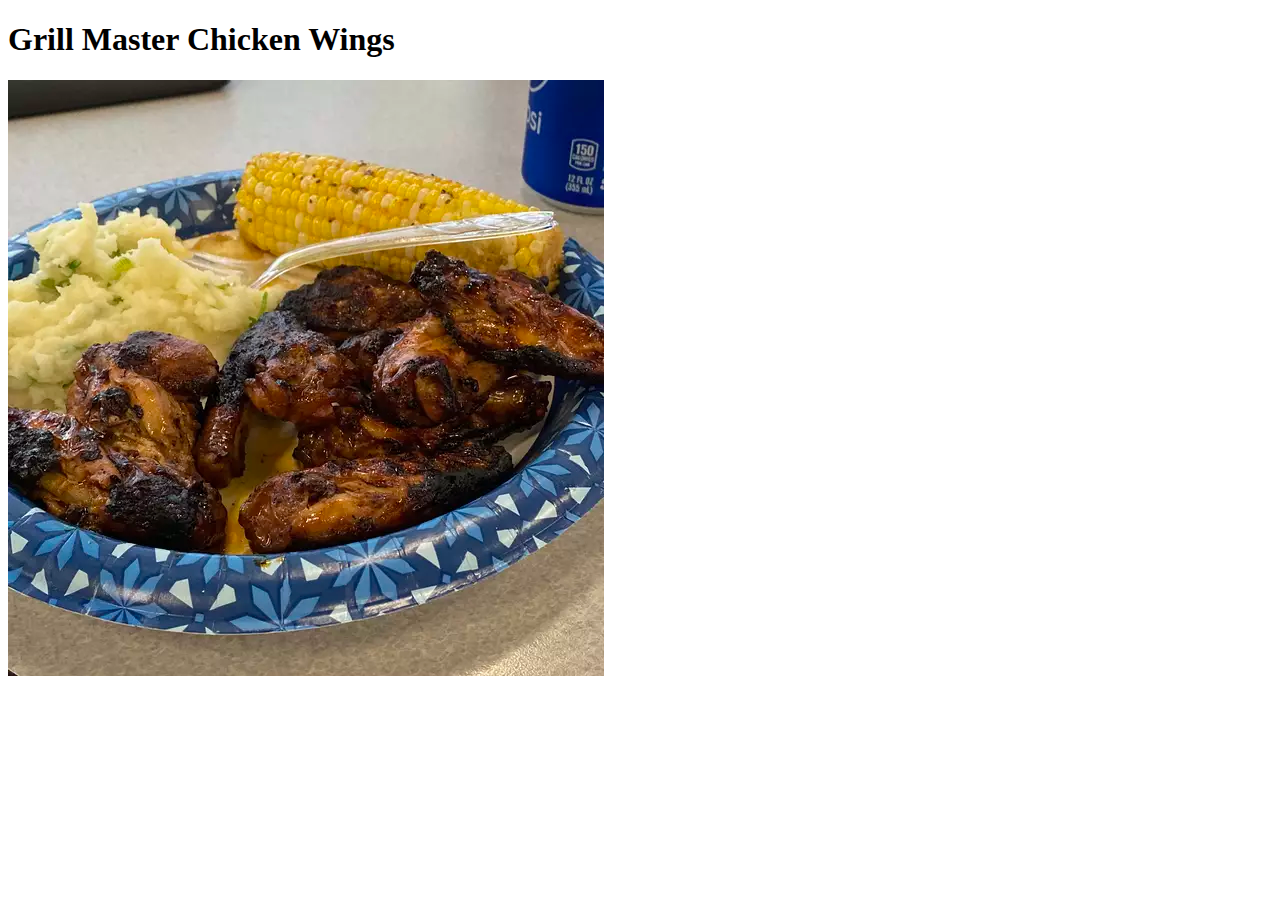
==== recipes/grill-master-chicken-wings.html @ 1a4cff31 "modified index.html, grill-master-chicken-wings.html, and pineapple-chicken.html" ====
<!DOCTYPE html>
<html lang="en">
<head>
    <meta charset="UTF-8">
    <meta http-equiv="X-UA-Compatible" content="IE=edge">
    <meta name="viewport" content="width=device-width, initial-scale=1.0">
    <title>grill-master-chicken-wings</title>
</head>
<body>
    <h1>Grill Master Chicken Wings</h1>
    <img src="../images/wings.jpg" alt="Grilled Chicken Wings">
    
</body>
</html>
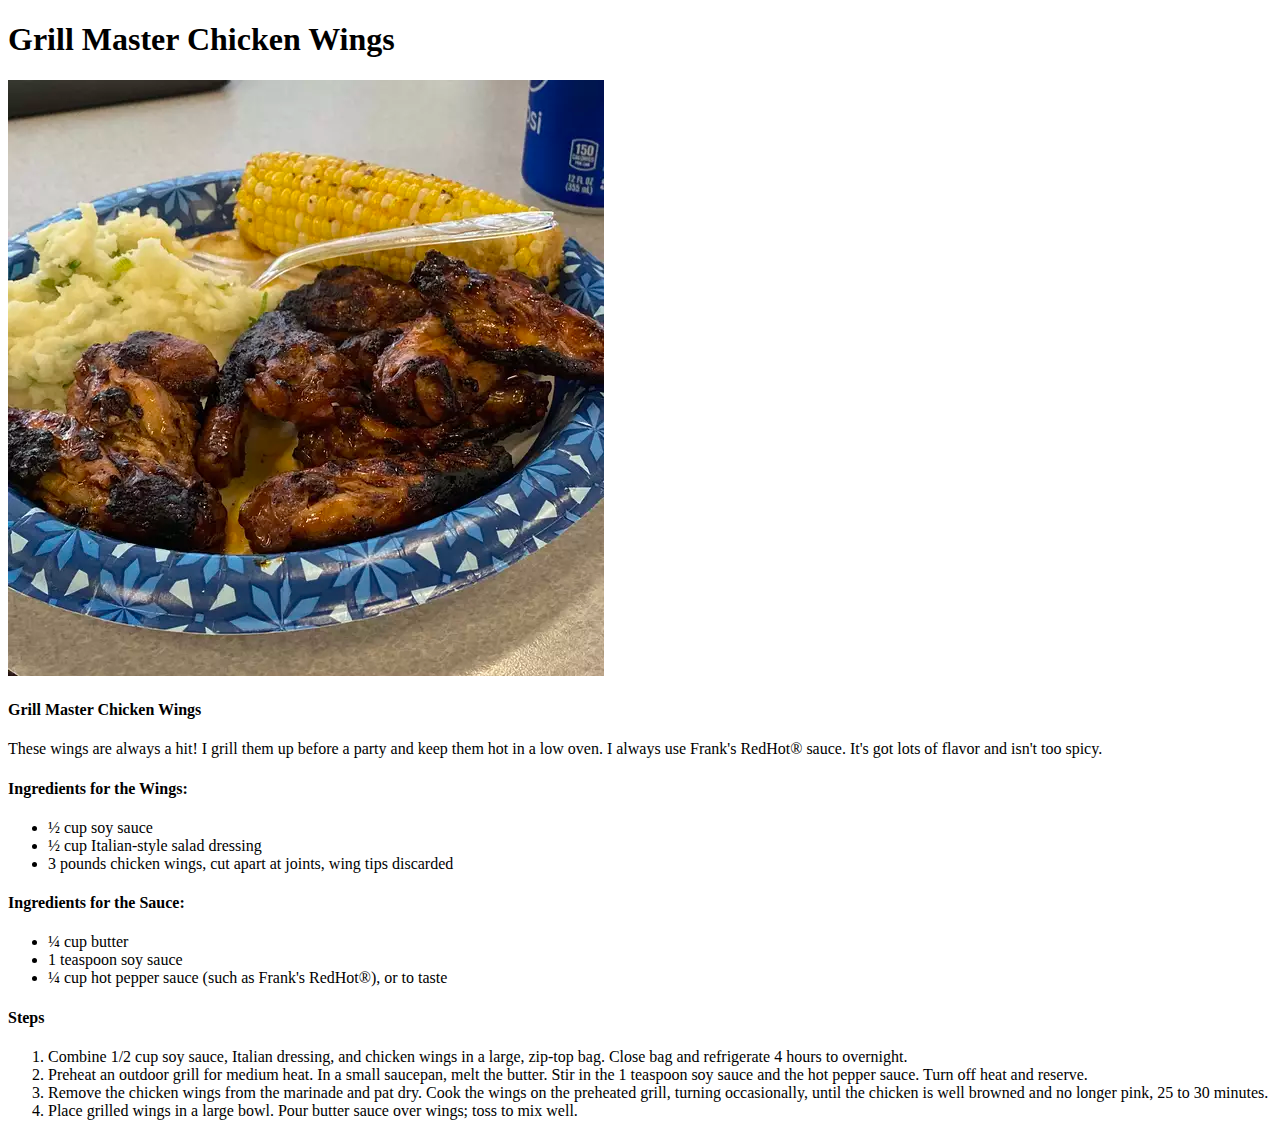
==== commit b6451873: "grill-master-chicken-wings.html completed" ====
--- a/recipes/grill-master-chicken-wings.html
+++ b/recipes/grill-master-chicken-wings.html
@@ -9,6 +9,28 @@
 <body>
     <h1>Grill Master Chicken Wings</h1>
     <img src="../images/wings.jpg" alt="Grilled Chicken Wings">
+    <h4>Grill Master Chicken Wings</h4>
+    <p>These wings are always a hit! I grill them up before a party and keep them hot in a low oven. I always use Frank's RedHot® sauce. It's got lots of flavor and isn't too spicy.</p>
+    <h4>Ingredients for the Wings:</h4>
+    <ul>
+        <li>½ cup soy sauce</li>
+        <li>½ cup Italian-style salad dressing</li>
+        <li>3 pounds chicken wings, cut apart at joints, wing tips discarded</li>
+    </ul>
+    <h4>Ingredients for the Sauce:</h4>
+    <ul>
+        <li>¼ cup butter</li>
+        <li>1 teaspoon soy sauce</li>
+        <li>¼ cup hot pepper sauce (such as Frank's RedHot®), or to taste</li>
+    </ul>
+    <h4>Steps</h4>
+    <ol>
+        <li>Combine 1/2 cup soy sauce, Italian dressing, and chicken wings in a large, zip-top bag. Close bag and refrigerate 4 hours to overnight.</li>
+        <li>Preheat an outdoor grill for medium heat. In a small saucepan, melt the butter. Stir in the 1 teaspoon soy sauce and the hot pepper sauce. Turn off heat and reserve.</li>
+        <li>Remove the chicken wings from the marinade and pat dry. Cook the wings on the preheated grill, turning occasionally, until the chicken is well browned and no longer pink, 25 to 30 minutes.
+        <li>Place grilled wings in a large bowl. Pour butter sauce over wings; toss to mix well.</li>
+    
+    </ol>
     
 </body>
 </html>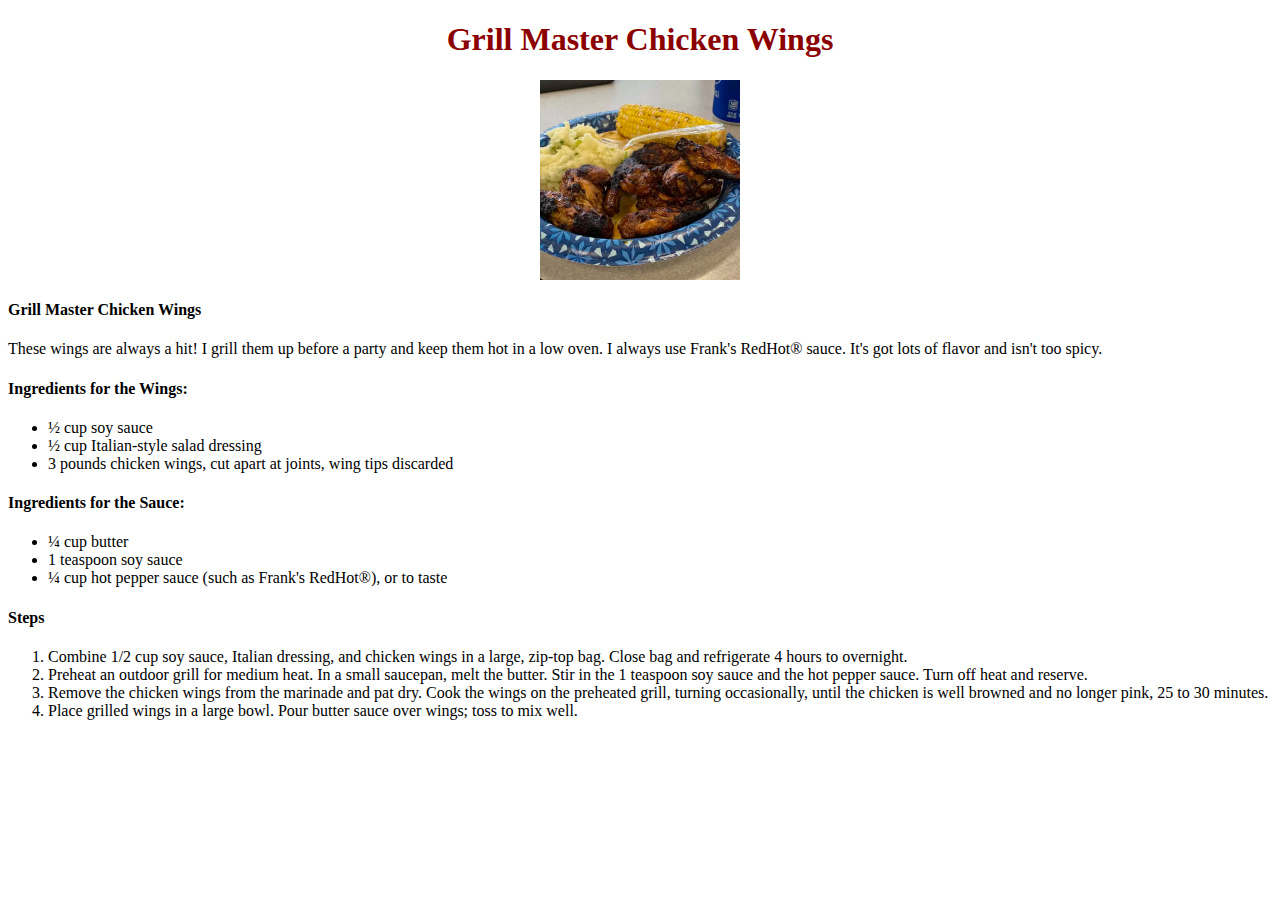
==== commit 51b54bdb: "updated with CSS" ====
--- a/recipes/grill-master-chicken-wings.html
+++ b/recipes/grill-master-chicken-wings.html
@@ -5,10 +5,11 @@
     <meta http-equiv="X-UA-Compatible" content="IE=edge">
     <meta name="viewport" content="width=device-width, initial-scale=1.0">
     <title>grill-master-chicken-wings</title>
+    <link rel="stylesheet" href="../style.css">
 </head>
 <body>
-    <h1>Grill Master Chicken Wings</h1>
-    <img src="../images/wings.jpg" alt="Grilled Chicken Wings">
+    <h1 class="h1">Grill Master Chicken Wings</h1>
+    <img src="../images/wings.jpg" alt="Grilled Chicken Wings" class="pic4">
     <h4>Grill Master Chicken Wings</h4>
     <p>These wings are always a hit! I grill them up before a party and keep them hot in a low oven. I always use Frank's RedHot® sauce. It's got lots of flavor and isn't too spicy.</p>
     <h4>Ingredients for the Wings:</h4>
--- a/style.css
+++ b/style.css
@@ -0,0 +1,58 @@
+.h1 {
+    text-align: center;
+    font-family: 'Times New Roman', Times, serif;
+    color: darkred;
+    font-weight: bold;
+}
+
+.pic1 {
+    height: auto;
+    width: 100px;
+    display: block;
+    margin-left: auto;
+    margin-right: auto;
+    margin-top: auto;
+    margin-bottom: auto;
+    
+    
+}
+   
+.pic2 {
+    height: auto;
+    width: 100px;
+    display: block;
+    margin-left: auto;
+    margin-right: auto;
+    margin-top: auto;
+    margin-bottom: auto;
+    
+}
+
+.pic3 {
+    height: auto;
+    width: 100px;
+    display: block;
+    margin-left: auto;
+    margin-right: auto;
+    margin-top: auto;
+    margin-bottom: auto;
+    
+}
+
+.links {
+    list-style-type: none;
+    text-align: center;
+
+}
+
+.pic4 {
+    height: auto;
+    width: 200px;
+    display: block;
+    margin-left: auto;
+    margin-right: auto;
+    margin-top: auto;
+    margin-bottom: auto;
+    
+    
+}